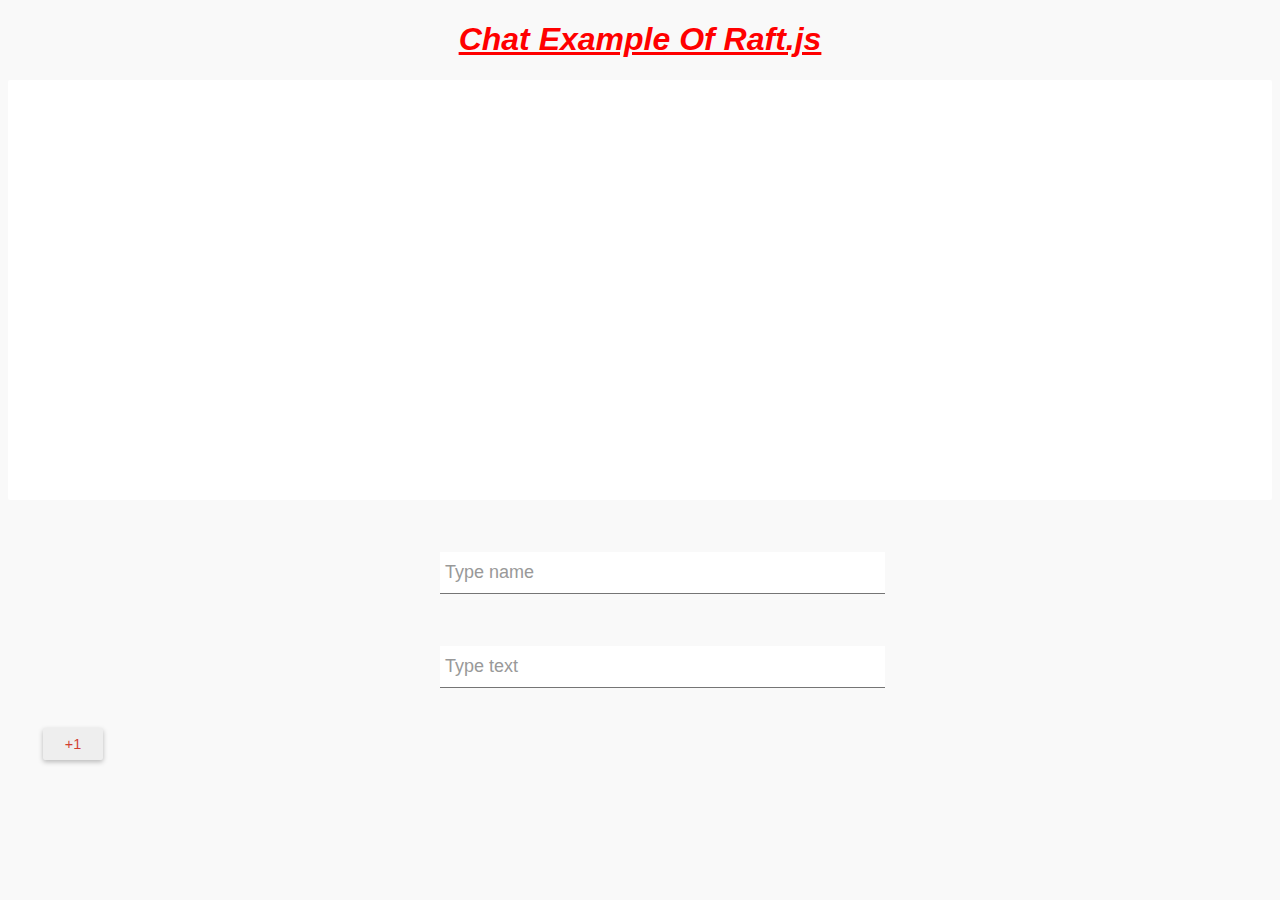
==== raft(Example)-webapp/index.html @ 516ac213 "Integrate raft with Tarang's chat" ====
<!DOCTYPE html>
<html>
<head>
   <title>Raft.js</title>
   <script src='http://localhost/raftjs/raft-0.01/raft.js'></script>
   <script src='http://localhost/raftjs/raft-0.01/modules/crypto.js'></script>
   <script src='https://cdn.firebase.com/js/client/2.0.4/firebase.js'></script>
   <script src='https://ajax.googleapis.com/ajax/libs/jquery/1.11.1/jquery.min.js'></script>
    
   <link rel="stylesheet" href="css/base.css">
   <link rel="import" href="http://www.polymer-project.org/components/paper-ripple/paper-ripple.html">
   <link rel="import" href="http://www.polymer-project.org/components/core-icons/core-icons.html">
   <link rel="import" href="http://www.polymer-project.org/components/font-roboto/roboto.html">
   <link rel="stylesheet" href="css/animate.css">
</head>
<body>
  <div class="wow bounceInLeft">
    <h1 class="f">Chat Example Of Raft.js</h1>
  </div>
  
  
   <div id='messagesDiv' class="messages" style="overflow:scroll; height:400px;"></div>
   
			
  <form>   
   <div class="center2"><form action="">
    <div class="group">   
     <input type='text' id="name" autocomplete="off" required>
     <span class="highlight"></span>
     <span class="bar"></span>
     <label>Type name</label>
    </div></div>
   <div class="center1"><form action="">
    <div class="group">   
     <input type='text' id="messageInput" autocomplete="off" required>
     <span class="highlight"></span>
     <span class="bar"></span>
     <label>Type text</label>
    </div></div>
   
  </form>    
    <section>
    <div class="button raised grey narrow label-red">
      <div class="center" fit>+1</div>
      <paper-ripple fit></paper-ripple>
    </div>
  </section>  
  <div>
    <script>

      raft.register_callback('FirebaseChat.onMessage.name', function(){});
      raft.register_callback('FirebaseChat.onMessage.message', function(){});
      raft.register_callable('FirebaseChat.send', send);
      raft.register_callback('FirebaseChat.onSend', function(){});


      raft.link('FirebaseChat.onMessage.message', 'Crypto.Decrypt');
      raft.link('FirebaseChat.onSend', 'Crypto.Encrypt');
      
      var myDataRef = new Firebase('https://raftjs.firebaseio.com');

      function send(params) {
        var name = $('#name').val();
        var text = $('#messageInput').val();
        text = raft.fire_callback('FirebaseChat.onSend', [text]);
        myDataRef.push({name:name, text: text});
        $('#messageInput').val('');
      }

      $('#messageInput').keypress(function (e) {
        if (e.keyCode == 13) {
          var name = $('#name').val();
          var text = $('#messageInput').val();
          text = raft.fire_callback('FirebaseChat.onSend', [text]);
          console.log(text);
          myDataRef.push({name:name, text: text});
          $('#messageInput').val('');
        }
      });

      
      myDataRef.on('child_added', function(snapshot) {
        var message = snapshot.val();
        message.text = raft.fire_callback('FirebaseChat.onMessage.message', [message.text]);
        console.log(message.text);
        displayChatMessage(message.name, message.text);
      });
      function displayChatMessage(name, text) {
        $('<div/>').text(text).prepend($('<em/>').text(name+': ')).appendTo($('#messagesDiv'));
        $('#messagessDiv')[0].scrollTop = $('#messagesDiv')[0].scrollHeight;
      };
    </script>
    </div>
</body>    
</html>
---- raft(Example)-webapp/css/base.css ----
/* form starting stylings ------------------------------- */
.group        { 
  position:relative; 
  margin: 100px auto 0;
  margin-top: 52px;
}
input         {
  font-size:18px;
  padding:10px 140px 10px 5px;
  display:block;
  width:300px;
  border:none;
  border-bottom:1px solid #757575;
}
input:focus     { outline:none; }
/* LABEL ======================================= */
label          {
  color:#999; 
  font-size:18px;
  font-weight:normal;
  position:absolute;
  pointer-events:none; 
  left:5px;
  top:10px;
  transition:0.2s ease all; 
}

/* active state */
input:focus ~ label, input:valid ~ label     {
  top:-20px;
  font-size:14px;
  color:#5264AE;
}
/* BOTTOM BARS ================================= */
.bar  { position:relative; display:block; width:300px; }
.bar:before, .bar:after   {
  content:'';
  height:2px; 
  width:0;
  bottom:1px; 
  position:absolute;
  background:#5264AE; 
  transition:0.2s ease all; 
}
.bar:before {
  left:50%;
}
.bar:after {
  right:50%; 
}

/* active state */
input:focus ~ .bar:before, input:focus ~ .bar:after {
  width:50%;
}
/* HIGHLIGHTER ================================== */
.highlight {
  position:absolute;
  height:60%; 
  width:100px; 
  top:25%; 
  left:0;
  pointer-events:none;
  opacity:0.5;
}

/* active state */
input:focus ~ .highlight {
  animation:inputHighlighter 0.3s ease;
}

/* ANIMATIONS ================ */
@keyframes inputHighlighter {
  from  { background:#5264AE; }
  to    { width:0; background:transparent; }
}
body { 
  background-color: #bdc3c7;
}
form {
  margin-left:auto;
}
.center1 {
  width:400px; margin-right:auto; margin-left:auto;
}
.center2 {
  width:400px; margin-right:auto; margin-left:auto;
}

    body {
      background-color: #f9f9f9;
      font-family: RobotoDraft, 'Helvetica Neue', Helvetica, Arial;
      -webkit-user-select: none;
      -moz-user-select: none;
      -ms-user-select: none;
      user-select: none;
      -webkit-tap-highlight-color: rgba(0,0,0,0);
      -webkit-touch-callout: none;
    }
    
    section {
      padding: 30px 25px;
    }
    
    section > * {
      margin: 10px
    }
    
    /* Button */
    .button {
      display: inline-block;
      position: relative;
      width: 120px;
      height: 32px;
      line-height: 32px;
      border-radius: 2px;
      font-size: 0.9em;
      background-color: #fff;
      color: #646464;
    }
    
    .button > paper-ripple {
      border-radius: 2px;
      overflow: hidden;
    }
    
    .button.narrow {
      width: 60px;
    }
    
    .button.grey {
      background-color: #eee;
    }
    
    .button.blue {
      background-color: #4285f4;
      color: #fff;
    }
    
    .button.green {
      background-color: #0f9d58;
      color: #fff;
    }
    
    .button.raised {
      transition: box-shadow 0.2s cubic-bezier(0.4, 0, 0.2, 1);
      transition-delay: 0.2s;
      box-shadow: 0 2px 5px 0 rgba(0, 0, 0, 0.26);
    }
    
    .button.raised:active {
      box-shadow: 0 8px 17px 0 rgba(0, 0, 0, 0.2);
      transition-delay: 0s;
    }
    
    /* Icon Button */
    .icon-button {
      position: relative;
      display: inline-block;
      width: 56px;
      height: 56px;
    }
    
    .icon-button > core-icon {
      margin: 16px;
      transition: -webkit-transform 0.2s cubic-bezier(0.4, 0, 0.2, 1);
      transition: transform 0.2s cubic-bezier(0.4, 0, 0.2, 1);
    }
    
    .icon-button:hover > core-icon {
      -webkit-transform: scale(1.2);
      transform: scale(1.2);
    }
    
    .icon-button > paper-ripple {
      overflow: hidden;
      color: #646464;
    }
    
    .icon-button.red > core-icon::shadow path {
      fill: #db4437;
    }
    
    .icon-button.red > paper-ripple {
      color: #db4437;
    }
    
    .icon-button.blue > core-icon::shadow path {
      fill: #4285f4;
    }
    
    .icon-button.blue > paper-ripple {
      color: #4285f4;
    }
    
    /* FAB */
    .fab {
      position: relative;
      display: inline-block;
      width: 56px;
      height: 56px;
      border-radius: 50%;
      color: #fff;
      overflow: hidden;
      transition: box-shadow 0.2s cubic-bezier(0.4, 0, 0.2, 1);
      transition-delay: 0.2s;
      box-shadow: 0 2px 5px 0 rgba(0, 0, 0, 0.26);
    }
    
    .fab.red {
      background-color: #d23f31;
    }
    
    .fab.blue {
      background-color: #4285f4;
    }
    
    .fab.green {
      background-color: #0f9d58;
    }
    
    .fab:active {
      box-shadow: 0 8px 17px 0 rgba(0, 0, 0, 0.2);
      transition-delay: 0s;
    }
    
    .fab > core-icon {
      margin: 16px;
    }
    
    .fab > core-icon::shadow path {
      fill: #fff;
    }
    
    /* Menu */
    .menu {
      display: inline-block;
      width: 180px;
      background-color: #fff;
      box-shadow: 0 8px 17px 0 rgba(0, 0, 0, 0.2);
    }
    
    .item {
      position: relative;
      height: 48px;
      line-height: 48px;
      color: #646464;
      font-size: 0.9em;
    }
    
    .menu.blue > .item {
      color: #4285f4;
    }
    
    /* Card, Dialog */
    .card, .dialog {
      position: relative;
      display: inline-block;
      width: 300px;
      height: 240px;
      vertical-align: top;
      background-color: #fff;
      box-shadow: 0 12px 15px 0 rgba(0, 0, 0, 0.24);
    }
    
    .dialog {
      box-sizing: border-box;
      padding: 16px;
    }
    
    .dialog > .content {
      height: 170px;
      font-size: 0.9em;
    }
    
    .dialog > .content > .title {
      font-size: 1.3em;
    }
    
    .dialog > .button {
      width: 90px;
      float: right;
    }
    
    .card.image {
      background: url(http://lorempixel.com/300/240/nature/);
      color: #fff;
    }
    
    /* Misc */
    .center {
      text-align: center;
      margin-right:auto;
      margin-top:auto;
      
    }
    
    .label {
      padding: 0 16px;
    }
    
    .label-blue {
      color: #4285f4; 
    }
    
    .label-red {
      color: #d23f31; 
    }
    
    h1 {
      color: red;
      text-align:center;
      font-style:italic;
      text-decoration: underline;
      
    }
    div.messages {
      color: purple;
      text-align: center; 
 
    }
    @import url(http://weloveiconfonts.com/api/?family=typicons);
[class*="typicons-"]:before {
  font-family: 'Typicons', sans-serif;
}

.module {
  width: 300px;
  margin: 20px auto;
}

.top-bar {
  background: #666;
  color: white;
  padding: 0.5rem;
  position: relative;
  overflow: hidden;
  h1 {
    display: inline;
    font-size: 1.1rem;
  }
  .typicons-message {
    display: inline-block;
    padding: 4px 5px 2px 5px;
  }
  .typicons-minus {
    position: relative;
    top: 3px;
  }
  .left {
    float: left;
  }
  .right {
    float: right;
    padding-top: 5px;
  }
  > * {
    position: relative; 
  }
  &::before {
    content: "";
    position: absolute;
    top: -100%;
    left: 0;
    right: 0;
    bottom: -100%;
    opacity: 0.25;
    background: radial-gradient(white, black);
    animation: pulse 1s ease alternate infinite;
  }
}

.discussion {
  list-style: none;
  background: #e5e5e5;
  margin: 0;
  padding: 0 0 50px 0; // finality
  li {
    padding: 0.5rem;
    overflow: hidden;
    display: flex;
  }
  .avatar {
    width: 40px; // stronger than %
    // could set height, but gonna bottom-align instead
    position: relative; // for triangle
    img {
      display: block; // triangle position
      width: 100%;
    }
  }
}

.other {
  .avatar {
    &:after {
      content: "";
      position: absolute;
      top: 0;
      right: 0;
      width: 0;
      height: 0;
      border: 5px solid white;
      border-left-color: transparent;
      border-bottom-color: transparent;
    }
  }
}

.self {
  justify-content: flex-end;
  align-items: flex-end;
  .messages {
    order: 1;
    border-bottom-right-radius: 0; // weird shadow fix
  }
  .avatar {
    order: 2;
    &:after {
      content: "";
      position: absolute;
      bottom: 0;
      left: 0;
      width: 0;
      height: 0;
      border: 5px solid white;
      border-right-color: transparent;
      border-top-color: transparent;
      box-shadow: 1px 1px 2px rgba(black, 0.2); // not quite perfect but close
    }
  }
}

.messages {
  background: white;
  padding: 10px;
  border-radius: 2px;
  box-shadow: 0 1px 2px rgba(black, 0.2);
  p {
    font-size: 0.8rem;
    margin: 0 0 0.2rem 0;
  }
  time {
    font-size: 0.7rem;
    color: #ccc;
  }
}

@keyframes pulse {
  from { opacity: 0; }
  to { opacity: 0.5; }
}
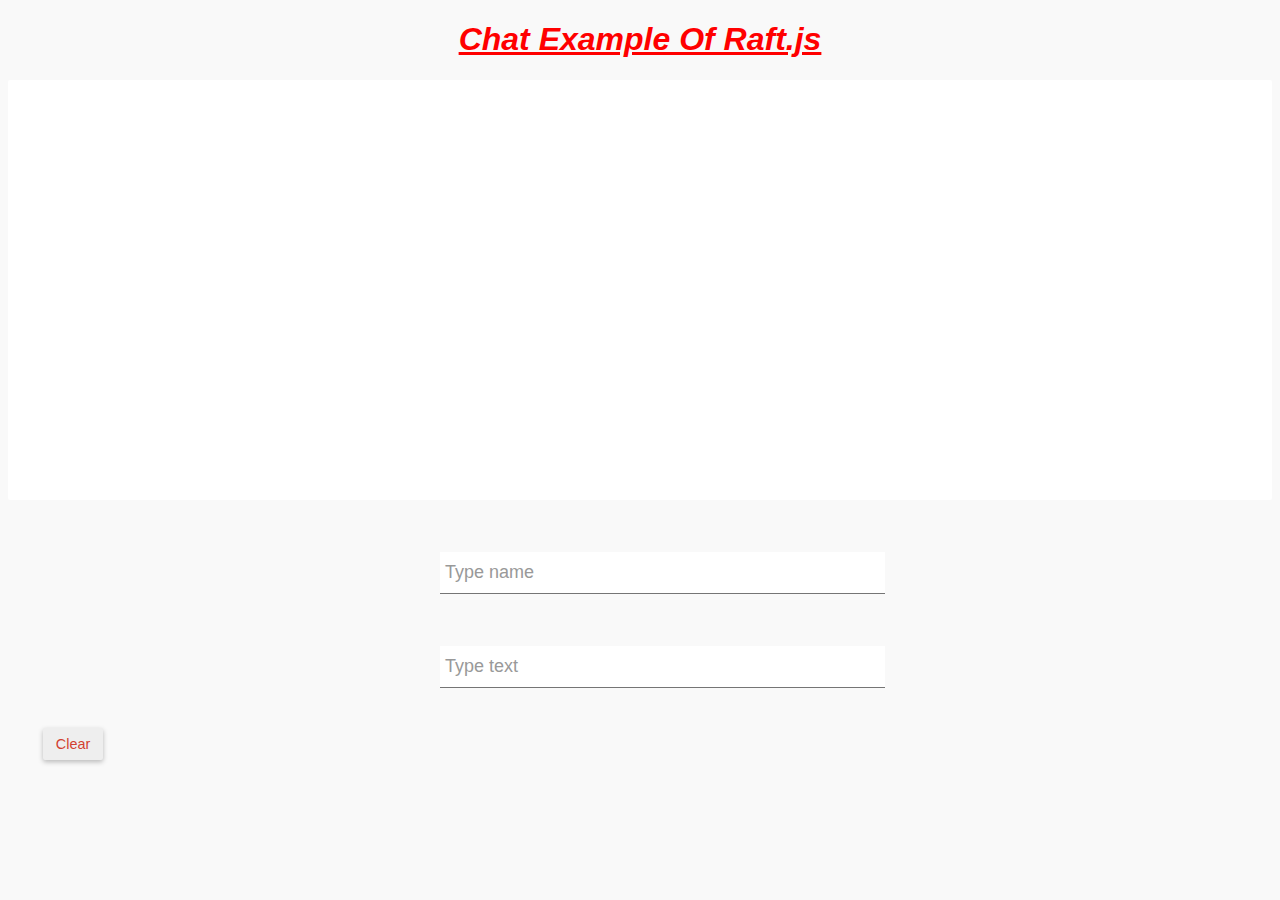
==== commit 621b3c2d: "clear button" ====
--- a/raft(Example)-webapp/index.html
+++ b/raft(Example)-webapp/index.html
@@ -2,19 +2,21 @@
 <html>
 <head>
    <title>Raft.js</title>
-   <script src='http://localhost/raftjs/raft-0.01/raft.js'></script>
-   <script src='http://localhost/raftjs/raft-0.01/modules/crypto.js'></script>
+
+   <script src='/Users/Sherstein/Desktop/Projects/raftjs/raft-0.01/raft.js'></script>
+   <script src='/Users/Sherstein/Desktop/Projects/raftjs/raft-0.01/modules/crypto.js'></script>
+   <script src='/Users/Sherstein/Desktop/Projects/raftjs/raft-0.01/modules/google.js'></script>
+   <script src='/Users/Sherstein/Desktop/Projects/raftjs/raft-0.01/modules/youtube.js'></script>
    <script src='https://cdn.firebase.com/js/client/2.0.4/firebase.js'></script>
    <script src='https://ajax.googleapis.com/ajax/libs/jquery/1.11.1/jquery.min.js'></script>
-    
    <link rel="stylesheet" href="css/base.css">
    <link rel="import" href="http://www.polymer-project.org/components/paper-ripple/paper-ripple.html">
    <link rel="import" href="http://www.polymer-project.org/components/core-icons/core-icons.html">
    <link rel="import" href="http://www.polymer-project.org/components/font-roboto/roboto.html">
-   <link rel="stylesheet" href="css/animate.css">
+   <link rel="stylesheet" href="css/animations.css">
 </head>
 <body>
-  <div class="wow bounceInLeft">
+  <div class="bigEntrance">
     <h1 class="f">Chat Example Of Raft.js</h1>
   </div>
   
@@ -24,25 +26,29 @@
 			
   <form>   
    <div class="center2"><form action="">
+   <div class="stretchRight">
     <div class="group">   
      <input type='text' id="name" autocomplete="off" required>
      <span class="highlight"></span>
      <span class="bar"></span>
      <label>Type name</label>
-    </div></div>
+    </div></div></div>
+    <div class="stretchLeft">
    <div class="center1"><form action="">
     <div class="group">   
      <input type='text' id="messageInput" autocomplete="off" required>
      <span class="highlight"></span>
      <span class="bar"></span>
      <label>Type text</label>
-    </div></div>
+    </div></div></div>
    
   </form>    
     <section>
+    <div id="check">
     <div class="button raised grey narrow label-red">
-      <div class="center" fit>+1</div>
+      <div class="center" fit>Clear</div>
       <paper-ripple fit></paper-ripple>
+    </div>
     </div>
   </section>  
   <div>
@@ -53,9 +59,11 @@
       raft.register_callable('FirebaseChat.send', send);
       raft.register_callback('FirebaseChat.onSend', function(){});
 
+      raft.link('FirebaseChat.onMessage.message', 'Crypto.Decrypt');
+      raft.link('FirebaseChat.onMessage.message', 'Google.Googlify');
+     // raft.link('FirebaseChat.onMessage.message', 'Youtube.embedvid');
+      raft.link('FirebaseChat.onSend', 'Crypto.Encrypt');
 
-      raft.link('FirebaseChat.onMessage.message', 'Crypto.Decrypt');
-      raft.link('FirebaseChat.onSend', 'Crypto.Encrypt');
       
       var myDataRef = new Firebase('https://raftjs.firebaseio.com');
 
@@ -72,21 +80,25 @@
           var name = $('#name').val();
           var text = $('#messageInput').val();
           text = raft.fire_callback('FirebaseChat.onSend', [text]);
-          console.log(text);
           myDataRef.push({name:name, text: text});
           $('#messageInput').val('');
         }
       });
+      $("#check").click(function() {
+        myDataRef.remove();
+        location.reload();
+       });
+      
 
       
       myDataRef.on('child_added', function(snapshot) {
         var message = snapshot.val();
         message.text = raft.fire_callback('FirebaseChat.onMessage.message', [message.text]);
-        console.log(message.text);
         displayChatMessage(message.name, message.text);
       });
+      
       function displayChatMessage(name, text) {
-        $('<div/>').text(text).prepend($('<em/>').text(name+': ')).appendTo($('#messagesDiv'));
+        $('<div/>').html(text).prepend($('<em/>').text(name+': ')).appendTo($('#messagesDiv'));
         $('#messagessDiv')[0].scrollTop = $('#messagesDiv')[0].scrollHeight;
       };
     </script>
--- a/raft(Example)-webapp/css/animations.css
+++ b/raft(Example)-webapp/css/animations.css
@@ -0,0 +1,1126 @@
+/*
+==============================================
+CSS3 ANIMATION CHEAT SHEET
+==============================================
+
+Made by Justin Aguilar
+
+www.justinaguilar.com/animations/
+
+Questions, comments, concerns, love letters:
+justin@justinaguilar.com
+==============================================
+*/
+
+/*
+==============================================
+slideDown
+==============================================
+*/
+
+
+.slideDown{
+	animation-name: slideDown;
+	-webkit-animation-name: slideDown;	
+
+	animation-duration: 1s;	
+	-webkit-animation-duration: 1s;
+
+	animation-timing-function: ease;	
+	-webkit-animation-timing-function: ease;	
+
+	visibility: visible !important;						
+}
+
+@keyframes slideDown {
+	0% {
+		transform: translateY(-100%);
+	}
+	50%{
+		transform: translateY(8%);
+	}
+	65%{
+		transform: translateY(-4%);
+	}
+	80%{
+		transform: translateY(4%);
+	}
+	95%{
+		transform: translateY(-2%);
+	}			
+	100% {
+		transform: translateY(0%);
+	}		
+}
+
+@-webkit-keyframes slideDown {
+	0% {
+		-webkit-transform: translateY(-100%);
+	}
+	50%{
+		-webkit-transform: translateY(8%);
+	}
+	65%{
+		-webkit-transform: translateY(-4%);
+	}
+	80%{
+		-webkit-transform: translateY(4%);
+	}
+	95%{
+		-webkit-transform: translateY(-2%);
+	}			
+	100% {
+		-webkit-transform: translateY(0%);
+	}	
+}
+
+/*
+==============================================
+slideUp
+==============================================
+*/
+
+
+.slideUp{
+	animation-name: slideUp;
+	-webkit-animation-name: slideUp;	
+
+	animation-duration: 1s;	
+	-webkit-animation-duration: 1s;
+
+	animation-timing-function: ease;	
+	-webkit-animation-timing-function: ease;
+
+	visibility: visible !important;			
+}
+
+@keyframes slideUp {
+	0% {
+		transform: translateY(100%);
+	}
+	50%{
+		transform: translateY(-8%);
+	}
+	65%{
+		transform: translateY(4%);
+	}
+	80%{
+		transform: translateY(-4%);
+	}
+	95%{
+		transform: translateY(2%);
+	}			
+	100% {
+		transform: translateY(0%);
+	}	
+}
+
+@-webkit-keyframes slideUp {
+	0% {
+		-webkit-transform: translateY(100%);
+	}
+	50%{
+		-webkit-transform: translateY(-8%);
+	}
+	65%{
+		-webkit-transform: translateY(4%);
+	}
+	80%{
+		-webkit-transform: translateY(-4%);
+	}
+	95%{
+		-webkit-transform: translateY(2%);
+	}			
+	100% {
+		-webkit-transform: translateY(0%);
+	}	
+}
+
+/*
+==============================================
+slideLeft
+==============================================
+*/
+
+
+.slideLeft{
+	animation-name: slideLeft;
+	-webkit-animation-name: slideLeft;	
+
+	animation-duration: 1s;	
+	-webkit-animation-duration: 1s;
+
+	animation-timing-function: ease-in-out;	
+	-webkit-animation-timing-function: ease-in-out;		
+
+	visibility: visible !important;	
+}
+
+@keyframes slideLeft {
+	0% {
+		transform: translateX(150%);
+	}
+	50%{
+		transform: translateX(-8%);
+	}
+	65%{
+		transform: translateX(4%);
+	}
+	80%{
+		transform: translateX(-4%);
+	}
+	95%{
+		transform: translateX(2%);
+	}			
+	100% {
+		transform: translateX(0%);
+	}
+}
+
+@-webkit-keyframes slideLeft {
+	0% {
+		-webkit-transform: translateX(150%);
+	}
+	50%{
+		-webkit-transform: translateX(-8%);
+	}
+	65%{
+		-webkit-transform: translateX(4%);
+	}
+	80%{
+		-webkit-transform: translateX(-4%);
+	}
+	95%{
+		-webkit-transform: translateX(2%);
+	}			
+	100% {
+		-webkit-transform: translateX(0%);
+	}
+}
+
+/*
+==============================================
+slideRight
+==============================================
+*/
+
+
+.slideRight{
+	animation-name: slideRight;
+	-webkit-animation-name: slideRight;	
+
+	animation-duration: 1s;	
+	-webkit-animation-duration: 1s;
+
+	animation-timing-function: ease-in-out;	
+	-webkit-animation-timing-function: ease-in-out;		
+
+	visibility: visible !important;	
+}
+
+@keyframes slideRight {
+	0% {
+		transform: translateX(-150%);
+	}
+	50%{
+		transform: translateX(8%);
+	}
+	65%{
+		transform: translateX(-4%);
+	}
+	80%{
+		transform: translateX(4%);
+	}
+	95%{
+		transform: translateX(-2%);
+	}			
+	100% {
+		transform: translateX(0%);
+	}	
+}
+
+@-webkit-keyframes slideRight {
+	0% {
+		-webkit-transform: translateX(-150%);
+	}
+	50%{
+		-webkit-transform: translateX(8%);
+	}
+	65%{
+		-webkit-transform: translateX(-4%);
+	}
+	80%{
+		-webkit-transform: translateX(4%);
+	}
+	95%{
+		-webkit-transform: translateX(-2%);
+	}			
+	100% {
+		-webkit-transform: translateX(0%);
+	}
+}
+
+/*
+==============================================
+slideExpandUp
+==============================================
+*/
+
+
+.slideExpandUp{
+	animation-name: slideExpandUp;
+	-webkit-animation-name: slideExpandUp;	
+
+	animation-duration: 1.6s;	
+	-webkit-animation-duration: 1.6s;
+
+	animation-timing-function: ease-out;	
+	-webkit-animation-timing-function: ease -out;
+
+	visibility: visible !important;	
+}
+
+@keyframes slideExpandUp {
+	0% {
+		transform: translateY(100%) scaleX(0.5);
+	}
+	30%{
+		transform: translateY(-8%) scaleX(0.5);
+	}	
+	40%{
+		transform: translateY(2%) scaleX(0.5);
+	}
+	50%{
+		transform: translateY(0%) scaleX(1.1);
+	}
+	60%{
+		transform: translateY(0%) scaleX(0.9);		
+	}
+	70% {
+		transform: translateY(0%) scaleX(1.05);
+	}			
+	80%{
+		transform: translateY(0%) scaleX(0.95);		
+	}
+	90% {
+		transform: translateY(0%) scaleX(1.02);
+	}	
+	100%{
+		transform: translateY(0%) scaleX(1);		
+	}
+}
+
+@-webkit-keyframes slideExpandUp {
+	0% {
+		-webkit-transform: translateY(100%) scaleX(0.5);
+	}
+	30%{
+		-webkit-transform: translateY(-8%) scaleX(0.5);
+	}	
+	40%{
+		-webkit-transform: translateY(2%) scaleX(0.5);
+	}
+	50%{
+		-webkit-transform: translateY(0%) scaleX(1.1);
+	}
+	60%{
+		-webkit-transform: translateY(0%) scaleX(0.9);		
+	}
+	70% {
+		-webkit-transform: translateY(0%) scaleX(1.05);
+	}			
+	80%{
+		-webkit-transform: translateY(0%) scaleX(0.95);		
+	}
+	90% {
+		-webkit-transform: translateY(0%) scaleX(1.02);
+	}	
+	100%{
+		-webkit-transform: translateY(0%) scaleX(1);		
+	}
+}
+
+/*
+==============================================
+expandUp
+==============================================
+*/
+
+
+.expandUp{
+	animation-name: expandUp;
+	-webkit-animation-name: expandUp;	
+
+	animation-duration: 0.7s;	
+	-webkit-animation-duration: 0.7s;
+
+	animation-timing-function: ease;	
+	-webkit-animation-timing-function: ease;		
+
+	visibility: visible !important;	
+}
+
+@keyframes expandUp {
+	0% {
+		transform: translateY(100%) scale(0.6) scaleY(0.5);
+	}
+	60%{
+		transform: translateY(-7%) scaleY(1.12);
+	}
+	75%{
+		transform: translateY(3%);
+	}	
+	100% {
+		transform: translateY(0%) scale(1) scaleY(1);
+	}	
+}
+
+@-webkit-keyframes expandUp {
+	0% {
+		-webkit-transform: translateY(100%) scale(0.6) scaleY(0.5);
+	}
+	60%{
+		-webkit-transform: translateY(-7%) scaleY(1.12);
+	}
+	75%{
+		-webkit-transform: translateY(3%);
+	}	
+	100% {
+		-webkit-transform: translateY(0%) scale(1) scaleY(1);
+	}	
+}
+
+/*
+==============================================
+fadeIn
+==============================================
+*/
+
+.fadeIn{
+	animation-name: fadeIn;
+	-webkit-animation-name: fadeIn;	
+
+	animation-duration: 1.5s;	
+	-webkit-animation-duration: 1.5s;
+
+	animation-timing-function: ease-in-out;	
+	-webkit-animation-timing-function: ease-in-out;		
+
+	visibility: visible !important;	
+}
+
+@keyframes fadeIn {
+	0% {
+		transform: scale(0);
+		opacity: 0.0;		
+	}
+	60% {
+		transform: scale(1.1);	
+	}
+	80% {
+		transform: scale(0.9);
+		opacity: 1;	
+	}	
+	100% {
+		transform: scale(1);
+		opacity: 1;	
+	}		
+}
+
+@-webkit-keyframes fadeIn {
+	0% {
+		-webkit-transform: scale(0);
+		opacity: 0.0;		
+	}
+	60% {
+		-webkit-transform: scale(1.1);
+	}
+	80% {
+		-webkit-transform: scale(0.9);
+		opacity: 1;	
+	}	
+	100% {
+		-webkit-transform: scale(1);
+		opacity: 1;	
+	}		
+}
+
+/*
+==============================================
+expandOpen
+==============================================
+*/
+
+
+.expandOpen{
+	animation-name: expandOpen;
+	-webkit-animation-name: expandOpen;	
+
+	animation-duration: 1.2s;	
+	-webkit-animation-duration: 1.2s;
+
+	animation-timing-function: ease-out;	
+	-webkit-animation-timing-function: ease-out;	
+
+	visibility: visible !important;	
+}
+
+@keyframes expandOpen {
+	0% {
+		transform: scale(1.8);		
+	}
+	50% {
+		transform: scale(0.95);
+	}	
+	80% {
+		transform: scale(1.05);
+	}
+	90% {
+		transform: scale(0.98);
+	}	
+	100% {
+		transform: scale(1);
+	}			
+}
+
+@-webkit-keyframes expandOpen {
+	0% {
+		-webkit-transform: scale(1.8);		
+	}
+	50% {
+		-webkit-transform: scale(0.95);
+	}	
+	80% {
+		-webkit-transform: scale(1.05);
+	}
+	90% {
+		-webkit-transform: scale(0.98);
+	}	
+	100% {
+		-webkit-transform: scale(1);
+	}					
+}
+
+/*
+==============================================
+bigEntrance
+==============================================
+*/
+
+
+.bigEntrance{
+	animation-name: bigEntrance;
+	-webkit-animation-name: bigEntrance;	
+
+	animation-duration: 1.6s;	
+	-webkit-animation-duration: 1.6s;
+
+	animation-timing-function: ease-out;	
+	-webkit-animation-timing-function: ease-out;	
+
+	visibility: visible !important;			
+}
+
+@keyframes bigEntrance {
+	0% {
+		transform: scale(0.3) rotate(6deg) translateX(-30%) translateY(30%);
+		opacity: 0.2;
+	}
+	30% {
+		transform: scale(1.03) rotate(-2deg) translateX(2%) translateY(-2%);		
+		opacity: 1;
+	}
+	45% {
+		transform: scale(0.98) rotate(1deg) translateX(0%) translateY(0%);
+		opacity: 1;
+	}
+	60% {
+		transform: scale(1.01) rotate(-1deg) translateX(0%) translateY(0%);		
+		opacity: 1;
+	}	
+	75% {
+		transform: scale(0.99) rotate(1deg) translateX(0%) translateY(0%);
+		opacity: 1;
+	}
+	90% {
+		transform: scale(1.01) rotate(0deg) translateX(0%) translateY(0%);		
+		opacity: 1;
+	}	
+	100% {
+		transform: scale(1) rotate(0deg) translateX(0%) translateY(0%);
+		opacity: 1;
+	}		
+}
+
+@-webkit-keyframes bigEntrance {
+	0% {
+		-webkit-transform: scale(0.3) rotate(6deg) translateX(-30%) translateY(30%);
+		opacity: 0.2;
+	}
+	30% {
+		-webkit-transform: scale(1.03) rotate(-2deg) translateX(2%) translateY(-2%);		
+		opacity: 1;
+	}
+	45% {
+		-webkit-transform: scale(0.98) rotate(1deg) translateX(0%) translateY(0%);
+		opacity: 1;
+	}
+	60% {
+		-webkit-transform: scale(1.01) rotate(-1deg) translateX(0%) translateY(0%);		
+		opacity: 1;
+	}	
+	75% {
+		-webkit-transform: scale(0.99) rotate(1deg) translateX(0%) translateY(0%);
+		opacity: 1;
+	}
+	90% {
+		-webkit-transform: scale(1.01) rotate(0deg) translateX(0%) translateY(0%);		
+		opacity: 1;
+	}	
+	100% {
+		-webkit-transform: scale(1) rotate(0deg) translateX(0%) translateY(0%);
+		opacity: 1;
+	}				
+}
+
+/*
+==============================================
+hatch
+==============================================
+*/
+
+.hatch{
+	animation-name: hatch;
+	-webkit-animation-name: hatch;	
+
+	animation-duration: 2s;	
+	-webkit-animation-duration: 2s;
+
+	animation-timing-function: ease-in-out;	
+	-webkit-animation-timing-function: ease-in-out;
+
+	transform-origin: 50% 100%;
+	-ms-transform-origin: 50% 100%;
+	-webkit-transform-origin: 50% 100%; 
+
+	visibility: visible !important;		
+}
+
+@keyframes hatch {
+	0% {
+		transform: rotate(0deg) scaleY(0.6);
+	}
+	20% {
+		transform: rotate(-2deg) scaleY(1.05);
+	}
+	35% {
+		transform: rotate(2deg) scaleY(1);
+	}
+	50% {
+		transform: rotate(-2deg);
+	}	
+	65% {
+		transform: rotate(1deg);
+	}	
+	80% {
+		transform: rotate(-1deg);
+	}		
+	100% {
+		transform: rotate(0deg);
+	}									
+}
+
+@-webkit-keyframes hatch {
+	0% {
+		-webkit-transform: rotate(0deg) scaleY(0.6);
+	}
+	20% {
+		-webkit-transform: rotate(-2deg) scaleY(1.05);
+	}
+	35% {
+		-webkit-transform: rotate(2deg) scaleY(1);
+	}
+	50% {
+		-webkit-transform: rotate(-2deg);
+	}	
+	65% {
+		-webkit-transform: rotate(1deg);
+	}	
+	80% {
+		-webkit-transform: rotate(-1deg);
+	}		
+	100% {
+		-webkit-transform: rotate(0deg);
+	}		
+}
+
+
+/*
+==============================================
+bounce
+==============================================
+*/
+
+
+.bounce{
+	animation-name: bounce;
+	-webkit-animation-name: bounce;	
+
+	animation-duration: 1.6s;	
+	-webkit-animation-duration: 1.6s;
+
+	animation-timing-function: ease;	
+	-webkit-animation-timing-function: ease;	
+	
+	transform-origin: 50% 100%;
+	-ms-transform-origin: 50% 100%;
+	-webkit-transform-origin: 50% 100%; 	
+}
+
+@keyframes bounce {
+	0% {
+		transform: translateY(0%) scaleY(0.6);
+	}
+	60%{
+		transform: translateY(-100%) scaleY(1.1);
+	}
+	70%{
+		transform: translateY(0%) scaleY(0.95) scaleX(1.05);
+	}
+	80%{
+		transform: translateY(0%) scaleY(1.05) scaleX(1);
+	}	
+	90%{
+		transform: translateY(0%) scaleY(0.95) scaleX(1);
+	}				
+	100%{
+		transform: translateY(0%) scaleY(1) scaleX(1);
+	}	
+}
+
+@-webkit-keyframes bounce {
+	0% {
+		-webkit-transform: translateY(0%) scaleY(0.6);
+	}
+	60%{
+		-webkit-transform: translateY(-100%) scaleY(1.1);
+	}
+	70%{
+		-webkit-transform: translateY(0%) scaleY(0.95) scaleX(1.05);
+	}
+	80%{
+		-webkit-transform: translateY(0%) scaleY(1.05) scaleX(1);
+	}	
+	90%{
+		-webkit-transform: translateY(0%) scaleY(0.95) scaleX(1);
+	}				
+	100%{
+		-webkit-transform: translateY(0%) scaleY(1) scaleX(1);
+	}		
+}
+
+
+/*
+==============================================
+pulse
+==============================================
+*/
+
+.pulse{
+	animation-name: pulse;
+	-webkit-animation-name: pulse;	
+
+	animation-duration: 1.5s;	
+	-webkit-animation-duration: 1.5s;
+
+	animation-iteration-count: infinite;
+	-webkit-animation-iteration-count: infinite;
+}
+
+@keyframes pulse {
+	0% {
+		transform: scale(0.9);
+		opacity: 0.7;		
+	}
+	50% {
+		transform: scale(1);
+		opacity: 1;	
+	}	
+	100% {
+		transform: scale(0.9);
+		opacity: 0.7;	
+	}			
+}
+
+@-webkit-keyframes pulse {
+	0% {
+		-webkit-transform: scale(0.95);
+		opacity: 0.7;		
+	}
+	50% {
+		-webkit-transform: scale(1);
+		opacity: 1;	
+	}	
+	100% {
+		-webkit-transform: scale(0.95);
+		opacity: 0.7;	
+	}			
+}
+
+/*
+==============================================
+floating
+==============================================
+*/
+
+.floating{
+	animation-name: floating;
+	-webkit-animation-name: floating;
+
+	animation-duration: 1.5s;	
+	-webkit-animation-duration: 1.5s;
+
+	animation-iteration-count: infinite;
+	-webkit-animation-iteration-count: infinite;
+}
+
+@keyframes floating {
+	0% {
+		transform: translateY(0%);	
+	}
+	50% {
+		transform: translateY(8%);	
+	}	
+	100% {
+		transform: translateY(0%);
+	}			
+}
+
+@-webkit-keyframes floating {
+	0% {
+		-webkit-transform: translateY(0%);	
+	}
+	50% {
+		-webkit-transform: translateY(8%);	
+	}	
+	100% {
+		-webkit-transform: translateY(0%);
+	}			
+}
+
+/*
+==============================================
+tossing
+==============================================
+*/
+
+.tossing{
+	animation-name: tossing;
+	-webkit-animation-name: tossing;	
+
+	animation-duration: 2.5s;	
+	-webkit-animation-duration: 2.5s;
+
+	animation-iteration-count: infinite;
+	-webkit-animation-iteration-count: infinite;
+}
+
+@keyframes tossing {
+	0% {
+		transform: rotate(-4deg);	
+	}
+	50% {
+		transform: rotate(4deg);
+	}
+	100% {
+		transform: rotate(-4deg);	
+	}						
+}
+
+@-webkit-keyframes tossing {
+	0% {
+		-webkit-transform: rotate(-4deg);	
+	}
+	50% {
+		-webkit-transform: rotate(4deg);
+	}
+	100% {
+		-webkit-transform: rotate(-4deg);	
+	}				
+}
+
+/*
+==============================================
+pullUp
+==============================================
+*/
+
+.pullUp{
+	animation-name: pullUp;
+	-webkit-animation-name: pullUp;	
+
+	animation-duration: 1.1s;	
+	-webkit-animation-duration: 1.1s;
+
+	animation-timing-function: ease-out;	
+	-webkit-animation-timing-function: ease-out;	
+
+	transform-origin: 50% 100%;
+	-ms-transform-origin: 50% 100%;
+	-webkit-transform-origin: 50% 100%; 		
+}
+
+@keyframes pullUp {
+	0% {
+		transform: scaleY(0.1);
+	}
+	40% {
+		transform: scaleY(1.02);
+	}
+	60% {
+		transform: scaleY(0.98);
+	}
+	80% {
+		transform: scaleY(1.01);
+	}
+	100% {
+		transform: scaleY(0.98);
+	}				
+	80% {
+		transform: scaleY(1.01);
+	}
+	100% {
+		transform: scaleY(1);
+	}							
+}
+
+@-webkit-keyframes pullUp {
+	0% {
+		-webkit-transform: scaleY(0.1);
+	}
+	40% {
+		-webkit-transform: scaleY(1.02);
+	}
+	60% {
+		-webkit-transform: scaleY(0.98);
+	}
+	80% {
+		-webkit-transform: scaleY(1.01);
+	}
+	100% {
+		-webkit-transform: scaleY(0.98);
+	}				
+	80% {
+		-webkit-transform: scaleY(1.01);
+	}
+	100% {
+		-webkit-transform: scaleY(1);
+	}		
+}
+
+/*
+==============================================
+pullDown
+==============================================
+*/
+
+.pullDown{
+	animation-name: pullDown;
+	-webkit-animation-name: pullDown;	
+
+	animation-duration: 1.1s;	
+	-webkit-animation-duration: 1.1s;
+
+	animation-timing-function: ease-out;	
+	-webkit-animation-timing-function: ease-out;	
+
+	transform-origin: 50% 0%;
+	-ms-transform-origin: 50% 0%;
+	-webkit-transform-origin: 50% 0%; 		
+}
+
+@keyframes pullDown {
+	0% {
+		transform: scaleY(0.1);
+	}
+	40% {
+		transform: scaleY(1.02);
+	}
+	60% {
+		transform: scaleY(0.98);
+	}
+	80% {
+		transform: scaleY(1.01);
+	}
+	100% {
+		transform: scaleY(0.98);
+	}				
+	80% {
+		transform: scaleY(1.01);
+	}
+	100% {
+		transform: scaleY(1);
+	}							
+}
+
+@-webkit-keyframes pullDown {
+	0% {
+		-webkit-transform: scaleY(0.1);
+	}
+	40% {
+		-webkit-transform: scaleY(1.02);
+	}
+	60% {
+		-webkit-transform: scaleY(0.98);
+	}
+	80% {
+		-webkit-transform: scaleY(1.01);
+	}
+	100% {
+		-webkit-transform: scaleY(0.98);
+	}				
+	80% {
+		-webkit-transform: scaleY(1.01);
+	}
+	100% {
+		-webkit-transform: scaleY(1);
+	}		
+}
+
+/*
+==============================================
+stretchLeft
+==============================================
+*/
+
+.stretchLeft{
+	animation-name: stretchLeft;
+	-webkit-animation-name: stretchLeft;	
+
+	animation-duration: 1.5s;	
+	-webkit-animation-duration: 1.5s;
+
+	animation-timing-function: ease-out;	
+	-webkit-animation-timing-function: ease-out;	
+
+	transform-origin: 100% 0%;
+	-ms-transform-origin: 100% 0%;
+	-webkit-transform-origin: 100% 0%; 
+}
+
+@keyframes stretchLeft {
+	0% {
+		transform: scaleX(0.3);
+	}
+	40% {
+		transform: scaleX(1.02);
+	}
+	60% {
+		transform: scaleX(0.98);
+	}
+	80% {
+		transform: scaleX(1.01);
+	}
+	100% {
+		transform: scaleX(0.98);
+	}				
+	80% {
+		transform: scaleX(1.01);
+	}
+	100% {
+		transform: scaleX(1);
+	}							
+}
+
+@-webkit-keyframes stretchLeft {
+	0% {
+		-webkit-transform: scaleX(0.3);
+	}
+	40% {
+		-webkit-transform: scaleX(1.02);
+	}
+	60% {
+		-webkit-transform: scaleX(0.98);
+	}
+	80% {
+		-webkit-transform: scaleX(1.01);
+	}
+	100% {
+		-webkit-transform: scaleX(0.98);
+	}				
+	80% {
+		-webkit-transform: scaleX(1.01);
+	}
+	100% {
+		-webkit-transform: scaleX(1);
+	}		
+}
+
+/*
+==============================================
+stretchRight
+==============================================
+*/
+
+.stretchRight{
+	animation-name: stretchRight;
+	-webkit-animation-name: stretchRight;	
+
+	animation-duration: 1.5s;	
+	-webkit-animation-duration: 1.5s;
+
+	animation-timing-function: ease-out;	
+	-webkit-animation-timing-function: ease-out;	
+
+	transform-origin: 0% 0%;
+	-ms-transform-origin: 0% 0%;
+	-webkit-transform-origin: 0% 0%; 		
+}
+
+@keyframes stretchRight {
+	0% {
+		transform: scaleX(0.3);
+	}
+	40% {
+		transform: scaleX(1.02);
+	}
+	60% {
+		transform: scaleX(0.98);
+	}
+	80% {
+		transform: scaleX(1.01);
+	}
+	100% {
+		transform: scaleX(0.98);
+	}				
+	80% {
+		transform: scaleX(1.01);
+	}
+	100% {
+		transform: scaleX(1);
+	}							
+}
+
+@-webkit-keyframes stretchRight {
+	0% {
+		-webkit-transform: scaleX(0.3);
+	}
+	40% {
+		-webkit-transform: scaleX(1.02);
+	}
+	60% {
+		-webkit-transform: scaleX(0.98);
+	}
+	80% {
+		-webkit-transform: scaleX(1.01);
+	}
+	100% {
+		-webkit-transform: scaleX(0.98);
+	}				
+	80% {
+		-webkit-transform: scaleX(1.01);
+	}
+	100% {
+		-webkit-transform: scaleX(1);
+	}		
+}
